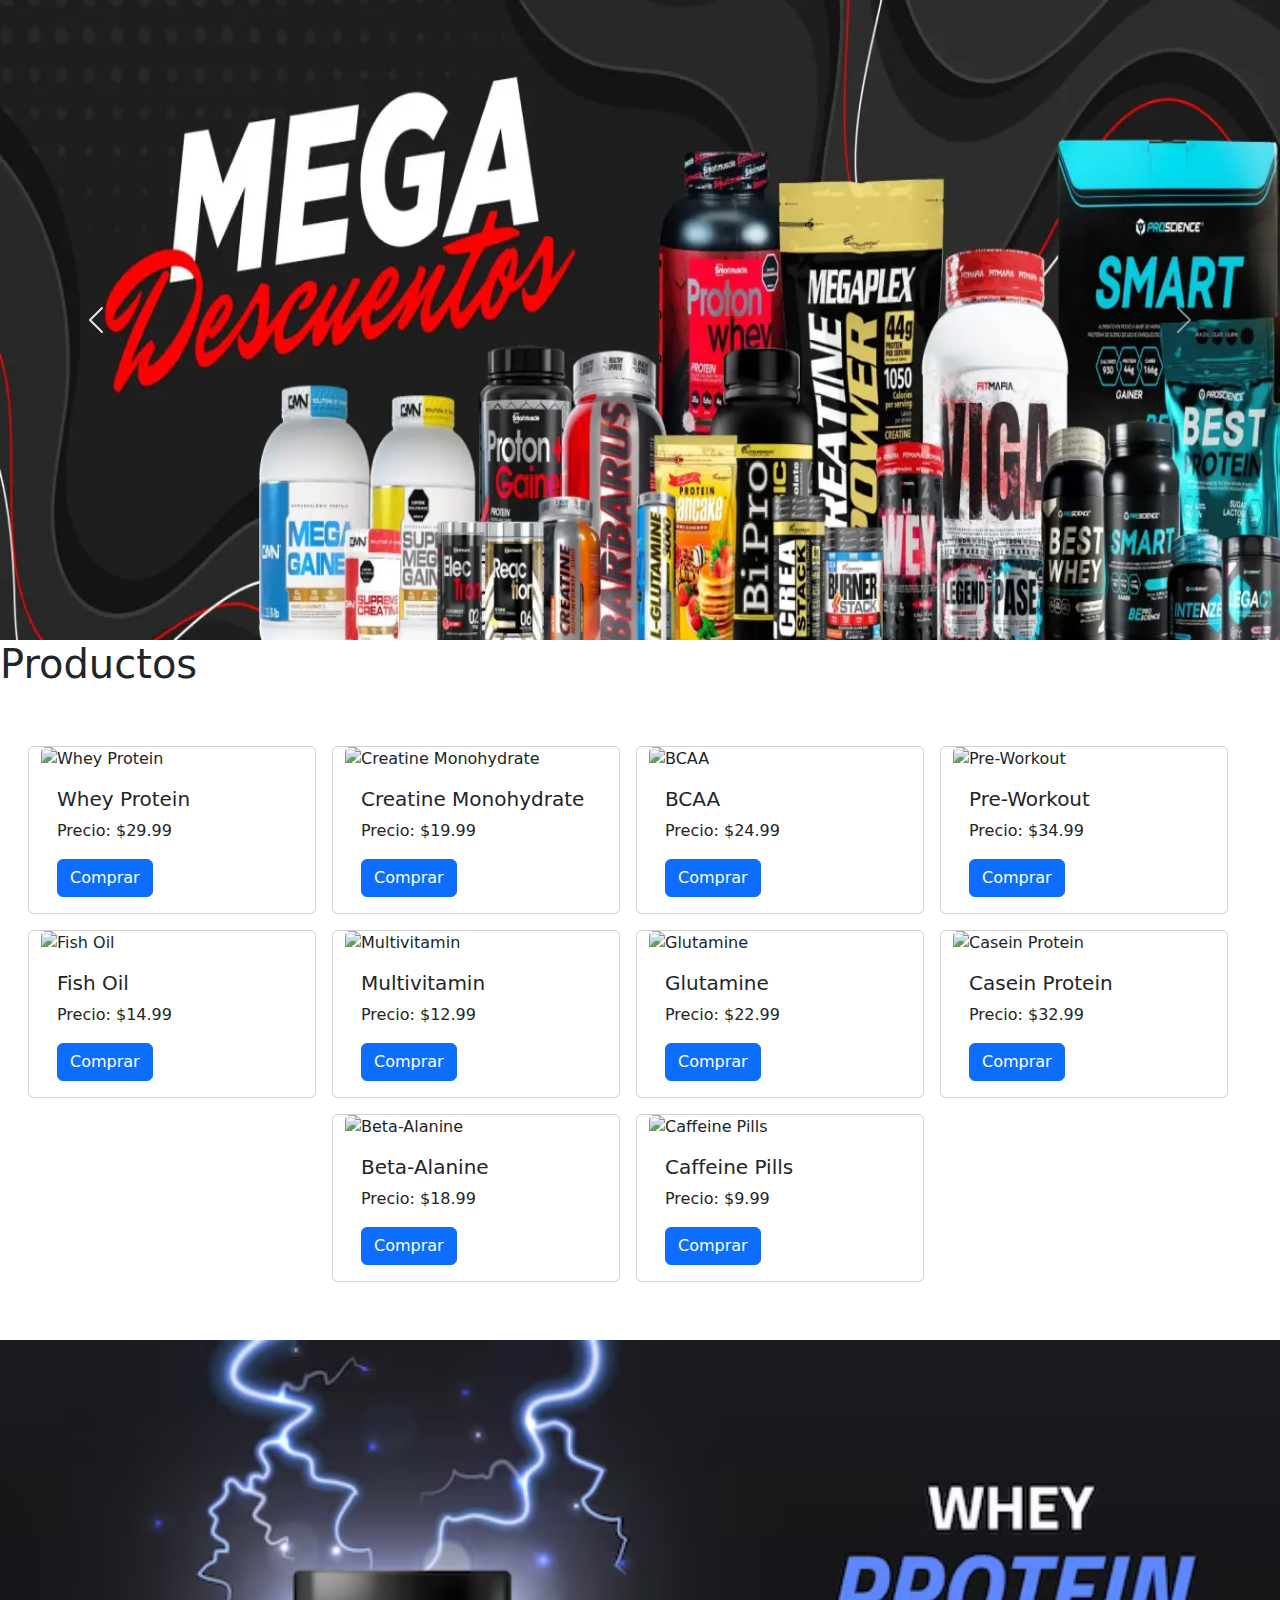
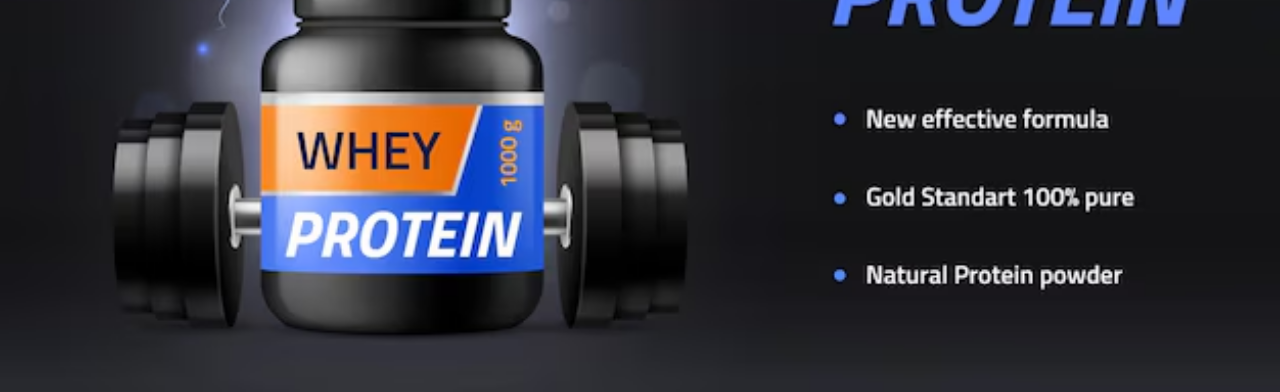
==== index.html @ 3e285431 "main_index casi terminado" ====
<!DOCTYPE html>
<html lang="es">
  <head>
    <meta charset="utf-8" />
    <meta name="viewport" content="width=device-width, initial-scale=1" />
    <title>Bootstrap demo</title>

    <link rel="stylesheet" href="assets/" />
    <link rel="stylesheet" href="css/estilos.css" />
    <link rel="stylesheet" href="js/cards.js" />
    <link
      href="https://cdn.jsdelivr.net/npm/bootstrap@5.3.3/dist/css/bootstrap.min.css"
      rel="stylesheet"
      integrity="sha384-QWTKZyjpPEjISv5WaRU9OFeRpok6YctnYmDr5pNlyT2bRjXh0JMhjY6hW+ALEwIH"
      crossorigin="anonymous"
    />
  </head>
  <body>
    <header></header>
    <main>
      <!-- CARROUSEL -->
      <section class="">
        <div
          id="carouselExample"
          class="carousel slide"
          data-bs-ride="carousel"
          data-bs-pause="false"
        >
          <div class="carousel-inner">
            <div class="carousel-item active">
              <img
                src="assets/resize_b-mega.webp"
                class="d-block w-100"
                alt="..."
              />
            </div>
            <div class="carousel-item">
              <img
                src="assets/resize_BANNER9.jpg"
                class="d-block w-100"
                alt="..."
              />
            </div>
            <div class="carousel-item">
              <img
                src="assets/resize_pro_fit_products_V5.webp"
                class="d-block w-100"
                alt="..."
              />
            </div>
          </div>
          <button
            class="carousel-control-prev"
            type="button"
            data-bs-target="#carouselExample"
            data-bs-slide="prev"
          >
            <span class="carousel-control-prev-icon" aria-hidden="true"></span>
            <span class="visually-hidden">Previous</span>
          </button>
          <button
            class="carousel-control-next"
            type="button"
            data-bs-target="#carouselExample"
            data-bs-slide="next"
          >
            <span class="carousel-control-next-icon" aria-hidden="true"></span>
            <span class="visually-hidden">Next</span>
          </button>
        </div>
      </section>

      <!-- fin del carrousel -->

      <h1>Productos</h1>

      <!-- tarjetas -->
      <section class="margen">
        <div id="contenedorTarjeta" class="container-fluid row tarjetas"></div>
      </section>

      <!-- fin de tarjetas -->

      <!-- publicidad -->
      <section class="publicidad">
        <img src="assets/banerDePublicicdad.avif" alt="baner de publicidad" />
      </section>
    </main>
    <footer></footer>

    <script src="js/cards.js"></script>
    <script
      src="https://cdn.jsdelivr.net/npm/bootstrap@5.3.3/dist/js/bootstrap.bundle.min.js"
      integrity="sha384-YvpcrYf0tY3lHB60NNkmXc5s9fDVZLESaAA55NDzOxhy9GkcIdslK1eN7N6jIeHz"
      crossorigin="anonymous"
    ></script>
  </body>
</html>
---- css/estilos.css ----
.margen{
    margin-top: 50px;
    margin-bottom: 50px;
}

.tarjetas{
    justify-content: center;
}

.publicidad img{
    width: 100%;
    overflow: hidden;
}
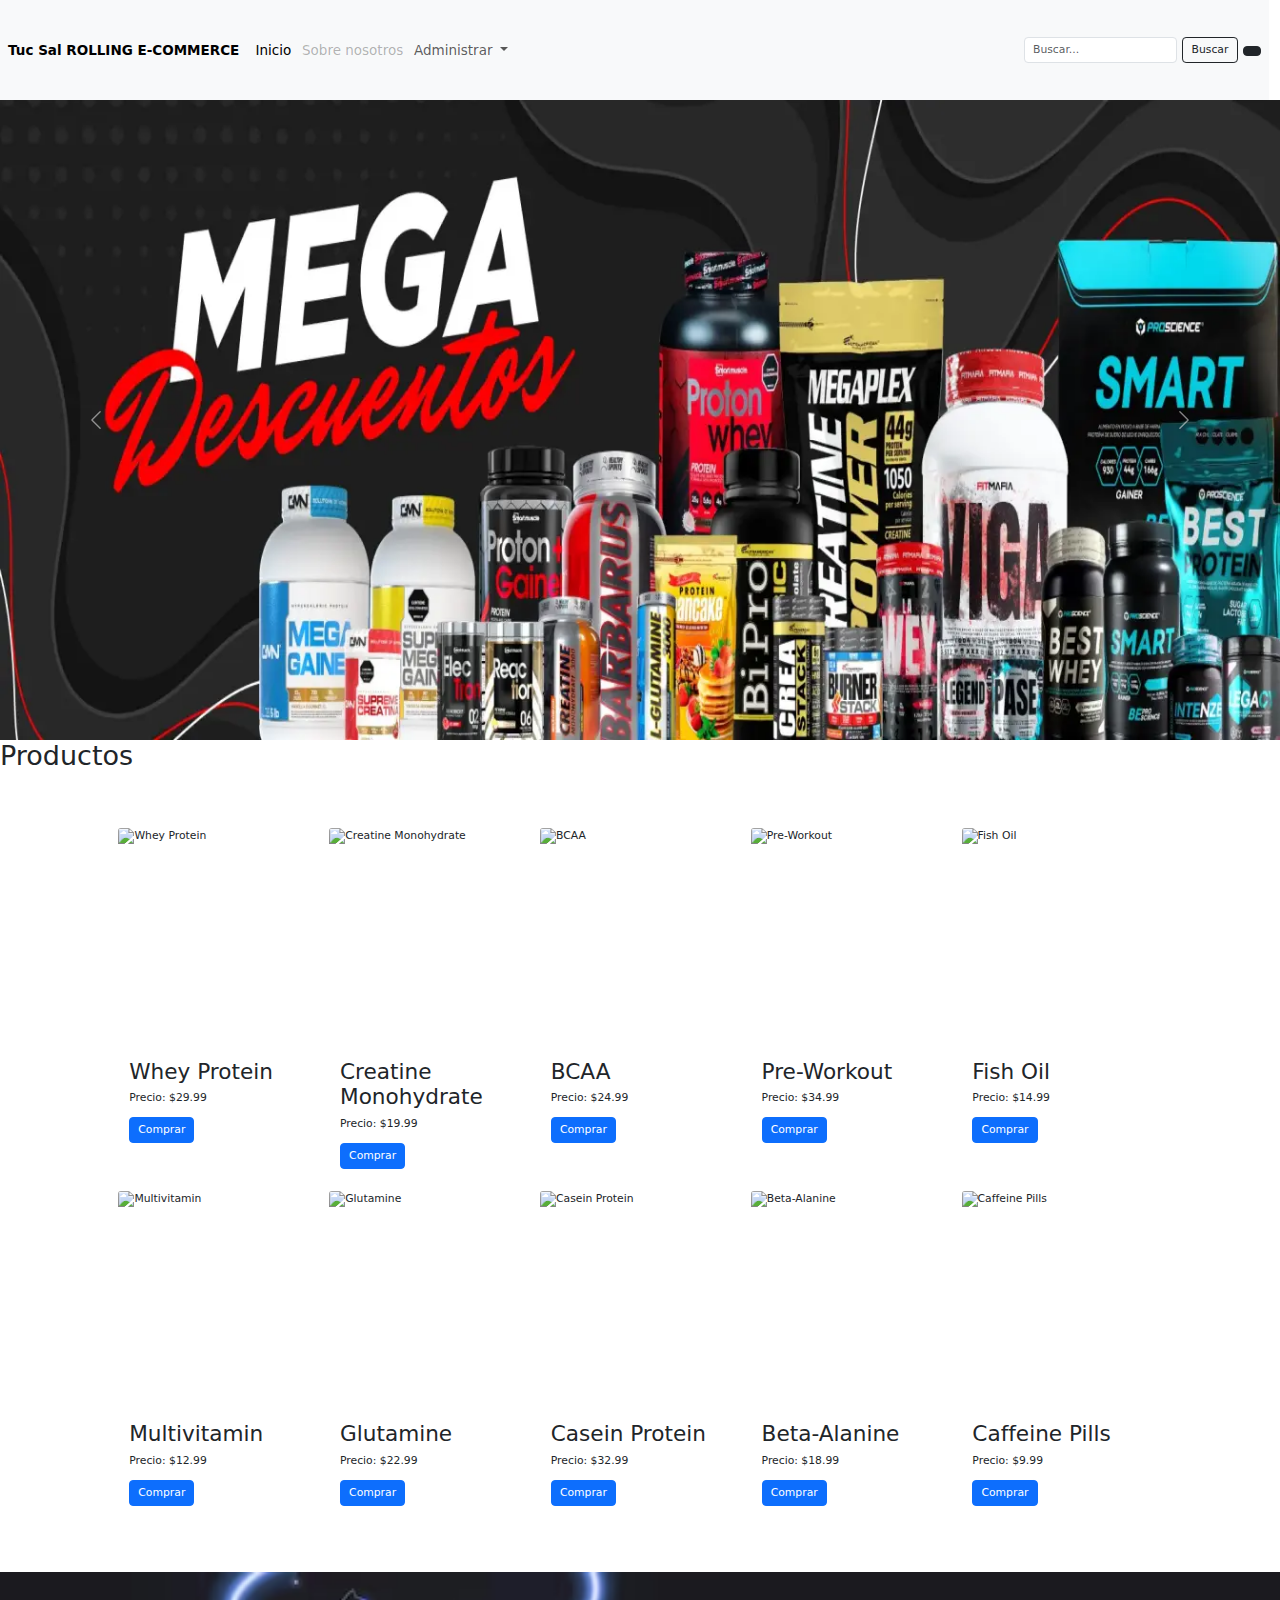
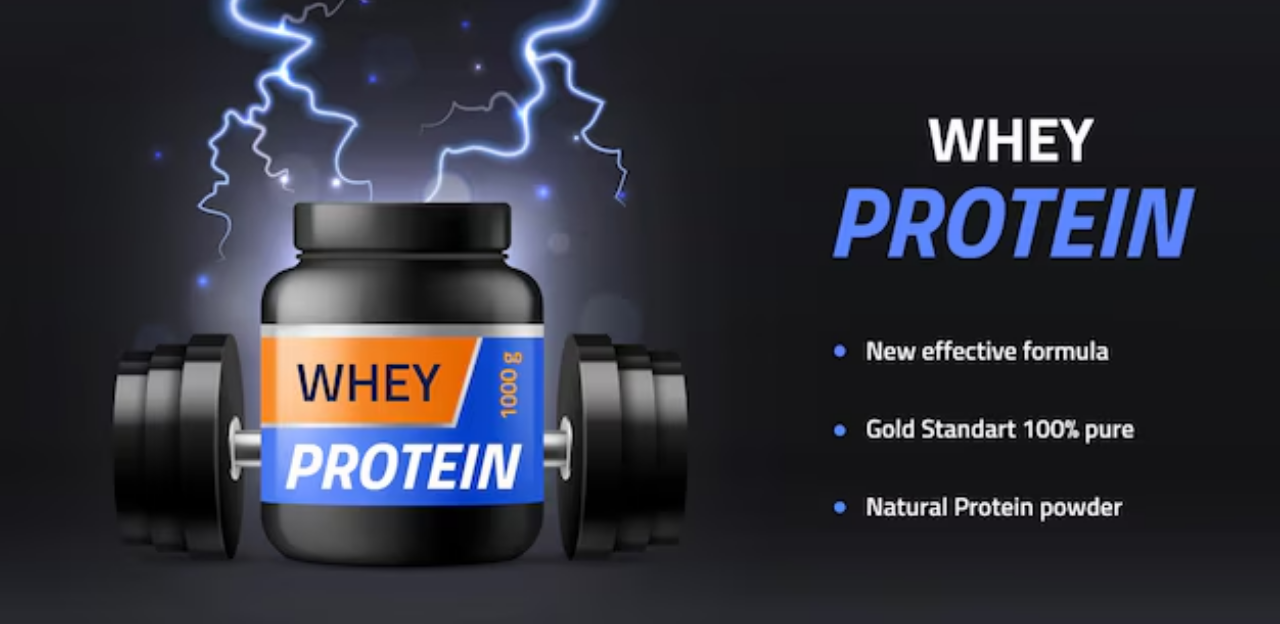
==== commit 651bf412: "se agregaron pagina varias y se las vinculó" ====
--- a/index.html
+++ b/index.html
@@ -5,18 +5,96 @@
     <meta name="viewport" content="width=device-width, initial-scale=1" />
     <title>Bootstrap demo</title>
 
-    <link rel="stylesheet" href="assets/" />
-    <link rel="stylesheet" href="css/estilos.css" />
-    <link rel="stylesheet" href="js/cards.js" />
+    
     <link
       href="https://cdn.jsdelivr.net/npm/bootstrap@5.3.3/dist/css/bootstrap.min.css"
       rel="stylesheet"
       integrity="sha384-QWTKZyjpPEjISv5WaRU9OFeRpok6YctnYmDr5pNlyT2bRjXh0JMhjY6hW+ALEwIH"
       crossorigin="anonymous"
     />
+    <!-- <link rel="stylesheet" href="assets/" /> -->
+    <link rel="stylesheet" href="./css/styles.css" />
+    <link rel="stylesheet" href="./css/estilos.css">
+    
   </head>
   <body>
-    <header></header>
+    <header>
+      <nav class="navbar navbar-brand navbar-expand-lg navbar-light bg-light ">
+        <div class="container-fluid">
+          <a class="navbar-brand d-flex align-items-center gap-2" href="#">
+            <span
+              class="fw-bold"
+              >Tuc Sal ROLLING E-COMMERCE</span
+            >
+          </a>
+          <button
+            class="navbar-toggler"
+            type="button"
+            data-bs-toggle="collapse"
+            data-bs-target="#navbarSupportedContent"
+            aria-controls="navbarSupportedContent"
+            aria-expanded="false"
+            aria-label="Toggle navigation"
+          >
+            <span class="navbar-toggler-icon"></span>
+          </button>
+          <div class="collapse navbar-collapse" id="navbarSupportedContent">
+            <ul class="navbar-nav me-auto mb-2 mb-lg-0">
+              <li class="nav-item">
+                <a class="nav-link active" aria-current="page" href="#"
+                  >Inicio</a
+                >
+              </li>
+              
+
+              <li class="nav-item">
+                <a class="nav-link disabled" aria-disabled="true" href="./pages/adoptar.html"
+                  >Sobre nosotros</a
+                >
+              </li>
+              <li id="administrador" class="nav-item dropdown">
+                <a
+                  class="nav-link dropdown-toggle"
+                  href="#"
+                  role="button"
+                  data-bs-toggle="dropdown"
+                  aria-expanded="false"
+                >
+                  Administrar
+                </a>
+                <ul class="dropdown-menu">
+                  <li>
+                    <a class="dropdown-item" href="./pages/admin_alta.html"
+                      >Alta de productos</a
+                    >
+                  </li>
+                  <li>
+                    <a class="dropdown-item" href="./pages/admin_table.html"
+                      >Listado de productos</a
+                    >
+                  </li>
+                </ul>
+              </li>
+            </ul>
+            <form class="d-flex" role="search">
+              <input
+                class="form-control me-2"
+                type="search"
+                placeholder="Buscar..."
+                aria-label="Search"
+              />
+              <button class="btn btn-outline-dark" type="submit">Buscar</button>
+            </form>
+            <div class="ms-2">
+              <a class="btn btn-dark" href="./pages/login.html"
+                ><i class="fa fa-user-circle-o" aria-hidden="true"></i
+              ></a>
+            </div>
+          </div>
+        </div>
+      </nav>
+
+    </header>
     <main>
       <!-- CARROUSEL -->
       <section class="">
@@ -87,7 +165,7 @@
       </section>
     </main>
     <footer></footer>
-
+    <script src="https://use.fontawesome.com/085fe3a535.js"></script>
     <script src="js/cards.js"></script>
     <script
       src="https://cdn.jsdelivr.net/npm/bootstrap@5.3.3/dist/js/bootstrap.bundle.min.js"
--- a/css/styles.css
+++ b/css/styles.css
@@ -0,0 +1,82 @@
+html{
+    font-size: 67.5%;
+}
+
+#container-buzos{
+    background: rgb(0,0,0);
+    background: linear-gradient(0deg, rgba(0,0,0,0.00) 0%, rgba(253,237,45,0) 50%, rgba(0,0,0,0.10) 100%);
+}
+a{
+    text-decoration: none;
+   color: white;
+}
+
+.list-group{
+    font-size: 100%;
+}
+
+.card{
+    min-width: 200px;
+    max-width: 500px;
+    border: none;
+}
+
+.card img{
+    height: 220px;
+} 
+
+h5{
+    font-size: 2rem;
+}
+
+.hover:hover{
+    transform: scale(1.05);
+    transition: ease 0.3s;
+}
+.hover-text:hover{
+    transform: scale(0.95);
+    transition: ease 0.3s;
+}
+
+i {
+    font-size: 18px;
+    }
+    
+    footer{
+        
+    .hover1:hover{
+        color: green;
+    }
+        
+     p {
+      font-size: 14px;
+            
+      }
+
+    .carousel-item1 img{
+        object-fit: cover;
+        width: 100%;
+        height: 100%;
+
+    }  
+   .hover2:hover{
+    color: rgb(202, 41, 196);
+ }
+    
+ .hover3:hover{
+        color: rgb(5, 16, 169);
+ }
+ .hover4:hover{
+        color: rgb(3, 230, 255);
+   }
+    
+.hdj:hover{
+   transform: scale(1.05);
+   transition: ease 0.3s;
+  }
+
+}
+
+@media (min-width: 768px){
+
+}--- a/css/estilos.css
+++ b/css/estilos.css
@@ -10,4 +10,8 @@
 .publicidad img{
     width: 100%;
     overflow: hidden;
-}+}
+
+.navbar-brand {
+    height: 100px;
+  }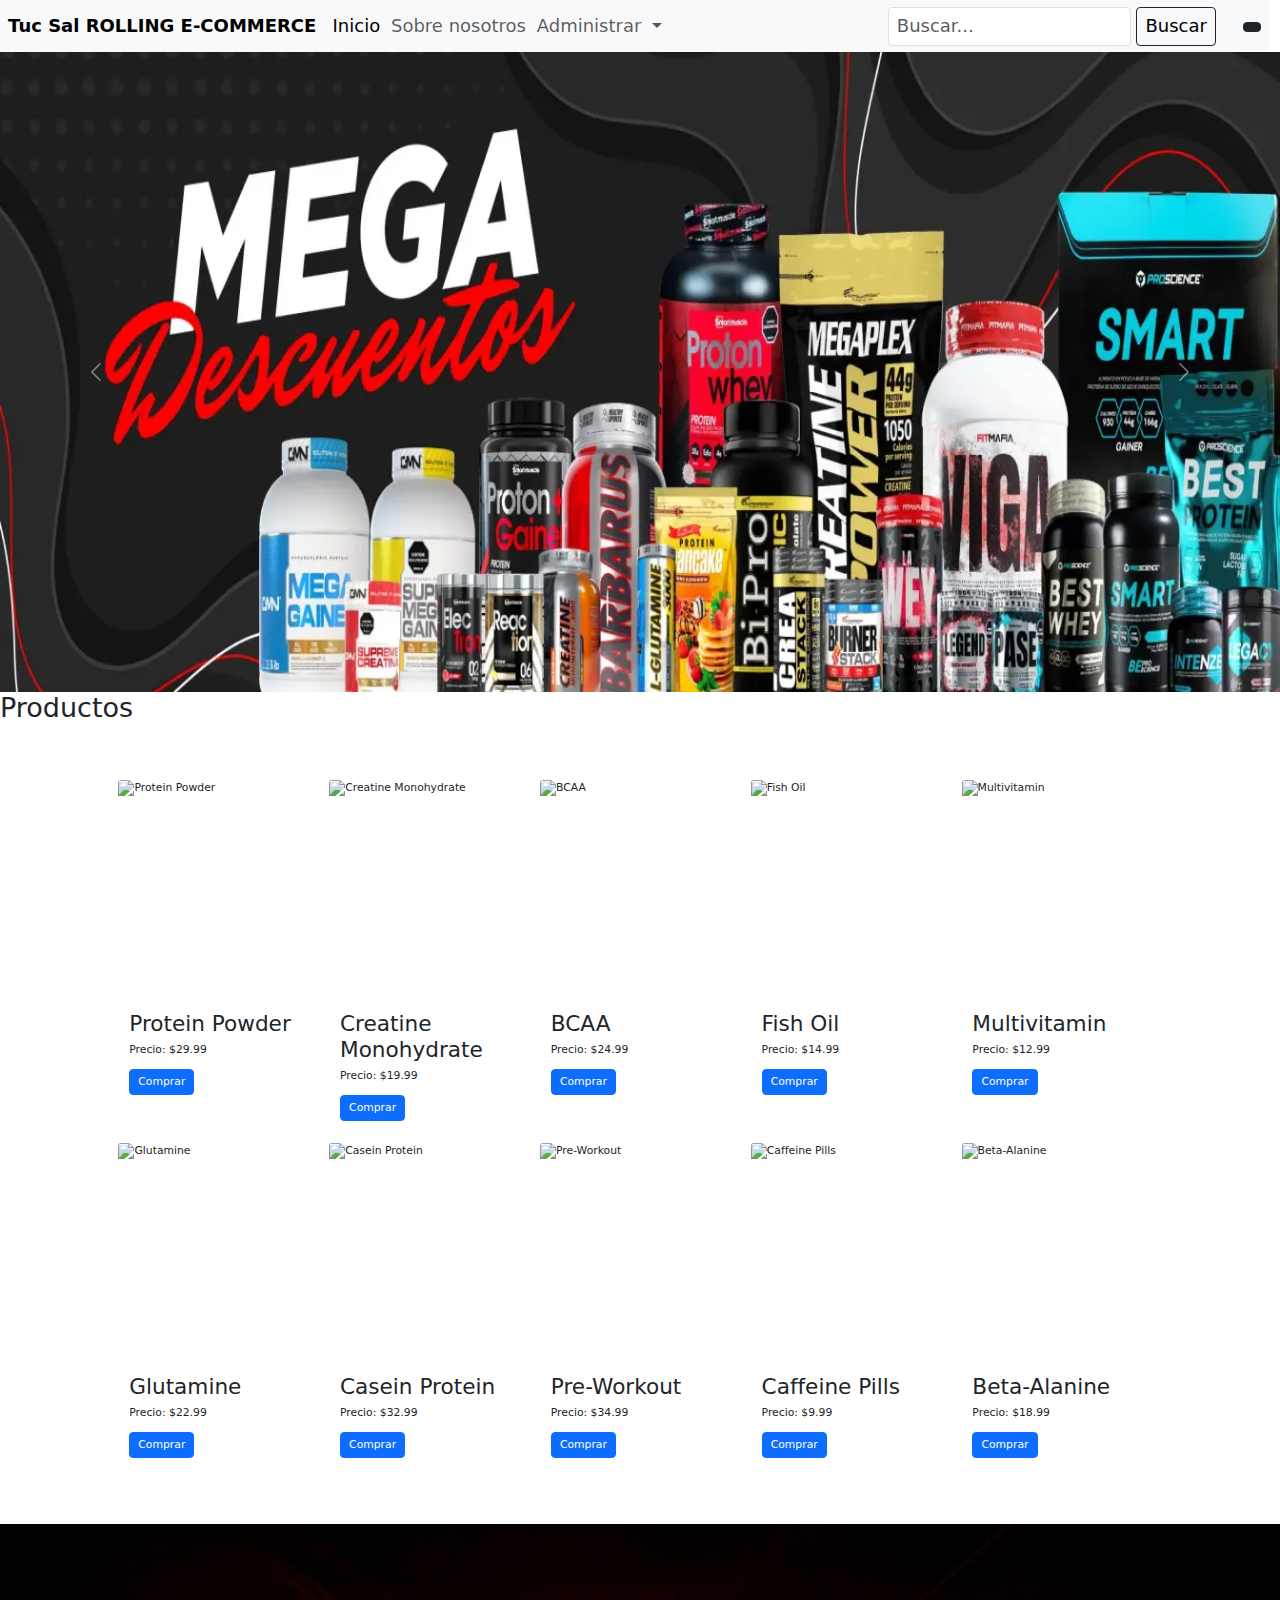
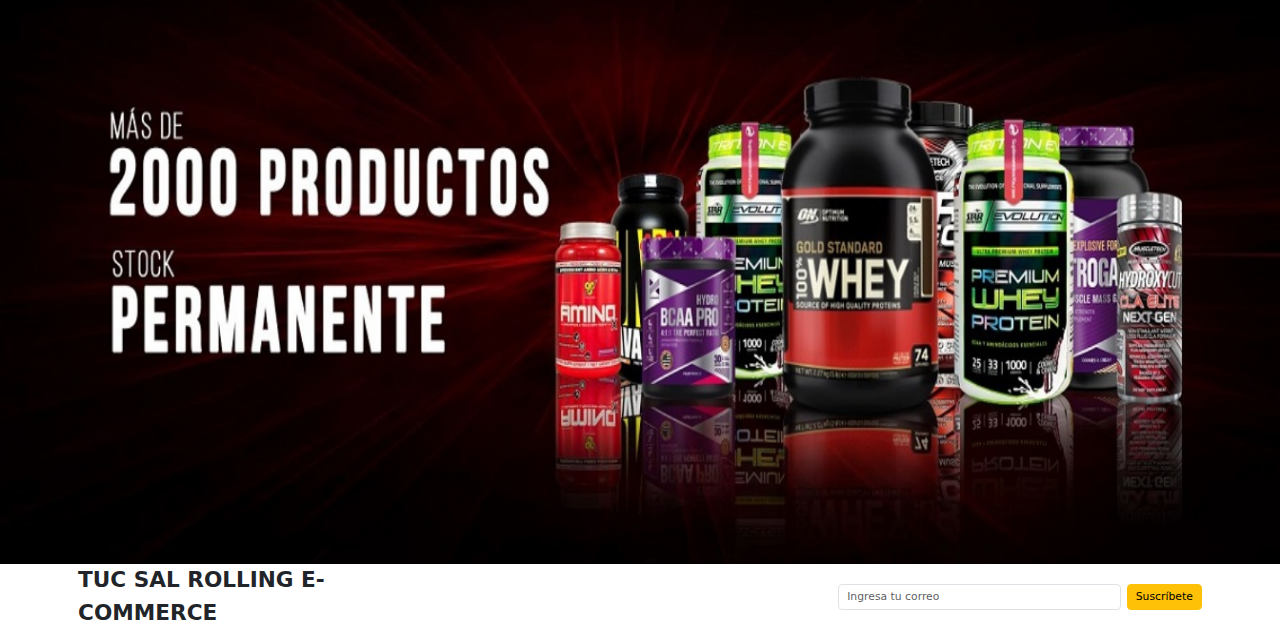
==== commit 35d95367: "ultimos  cambios" ====
--- a/index.html
+++ b/index.html
@@ -48,7 +48,7 @@
               
 
               <li class="nav-item">
-                <a class="nav-link disabled" aria-disabled="true" href="./pages/adoptar.html"
+                <a class="nav-link" aria-disabled="true" href="./pages/adoptar.html"
                   >Sobre nosotros</a
                 >
               </li>
@@ -76,17 +76,17 @@
                 </ul>
               </li>
             </ul>
-            <form class="d-flex" role="search">
+            <form class="d-flex navbar-brand font-size-18px" role="search">
               <input
-                class="form-control me-2"
+                class="form-control me-2 navbar-brand"
                 type="search"
                 placeholder="Buscar..."
                 aria-label="Search"
               />
-              <button class="btn btn-outline-dark" type="submit">Buscar</button>
+              <button class="btn btn-outline-dark navbar-brand" type="submit">Buscar</button>
             </form>
             <div class="ms-2">
-              <a class="btn btn-dark" href="./pages/login.html"
+              <a class="btn btn-dark " href="./pages/login.html"
                 ><i class="fa fa-user-circle-o" aria-hidden="true"></i
               ></a>
             </div>
@@ -161,12 +161,40 @@
 
       <!-- publicidad -->
       <section class="publicidad">
-        <img src="assets/banerDePublicicdad.avif" alt="baner de publicidad" />
+        <img src="./assets/resize_BANNER9.jpg" alt="baner de publicidad" />
       </section>
     </main>
-    <footer></footer>
+    <footer>
+
+      <div class="container">
+        <div class="row align-items-center">
+          <div
+            class="col-12 col-md-4 mb-3 d-flex justify-content-center align-items-center gap-2"
+          >
+            <!-- <img src="./assets/logo.png" alt="logo" /> -->
+            <span class="fs-2 fw-bold">TUC SAL ROLLING E-COMMERCE</span>
+          </div>
+          <div class="col-12 col-md-4 mb-3 d-flex gap-3 justify-content-center">
+            <i class="fa fa-instagram fa-3x" aria-hidden="true"></i>
+            <i class="fa fa-facebook-official fa-3x" aria-hidden="true"></i>
+            <i class="fa fa-twitter-square fa-3x" aria-hidden="true"></i>
+            <i class="fa fa-linkedin-square fa-3x" aria-hidden="true"></i>
+          </div>
+          <div class="col-12 col-md-4 mb-3">
+            <form class="d-flex gap-2">
+              <input
+                class="form-control"
+                type="email"
+                placeholder="Ingresa tu correo"
+              />
+              <button class="btn btn-warning">Suscríbete</button>
+            </form>
+          </div>
+        </div>
+      </div>
+    </footer>
     <script src="https://use.fontawesome.com/085fe3a535.js"></script>
-    <script src="js/cards.js"></script>
+    <script src="./js/cards.js"></script>
     <script
       src="https://cdn.jsdelivr.net/npm/bootstrap@5.3.3/dist/js/bootstrap.bundle.min.js"
       integrity="sha384-YvpcrYf0tY3lHB60NNkmXc5s9fDVZLESaAA55NDzOxhy9GkcIdslK1eN7N6jIeHz"
--- a/css/estilos.css
+++ b/css/estilos.css
@@ -13,5 +13,10 @@
 }
 
 .navbar-brand {
-    height: 100px;
-  }+    font-size: 18px; /* Aumenta el tamaño de la fuente */
+    line-height: 30px;
+  }
+
+.navbar-brand a {
+    line-height: 30px; /* Aumenta la altura de la línea */
+}
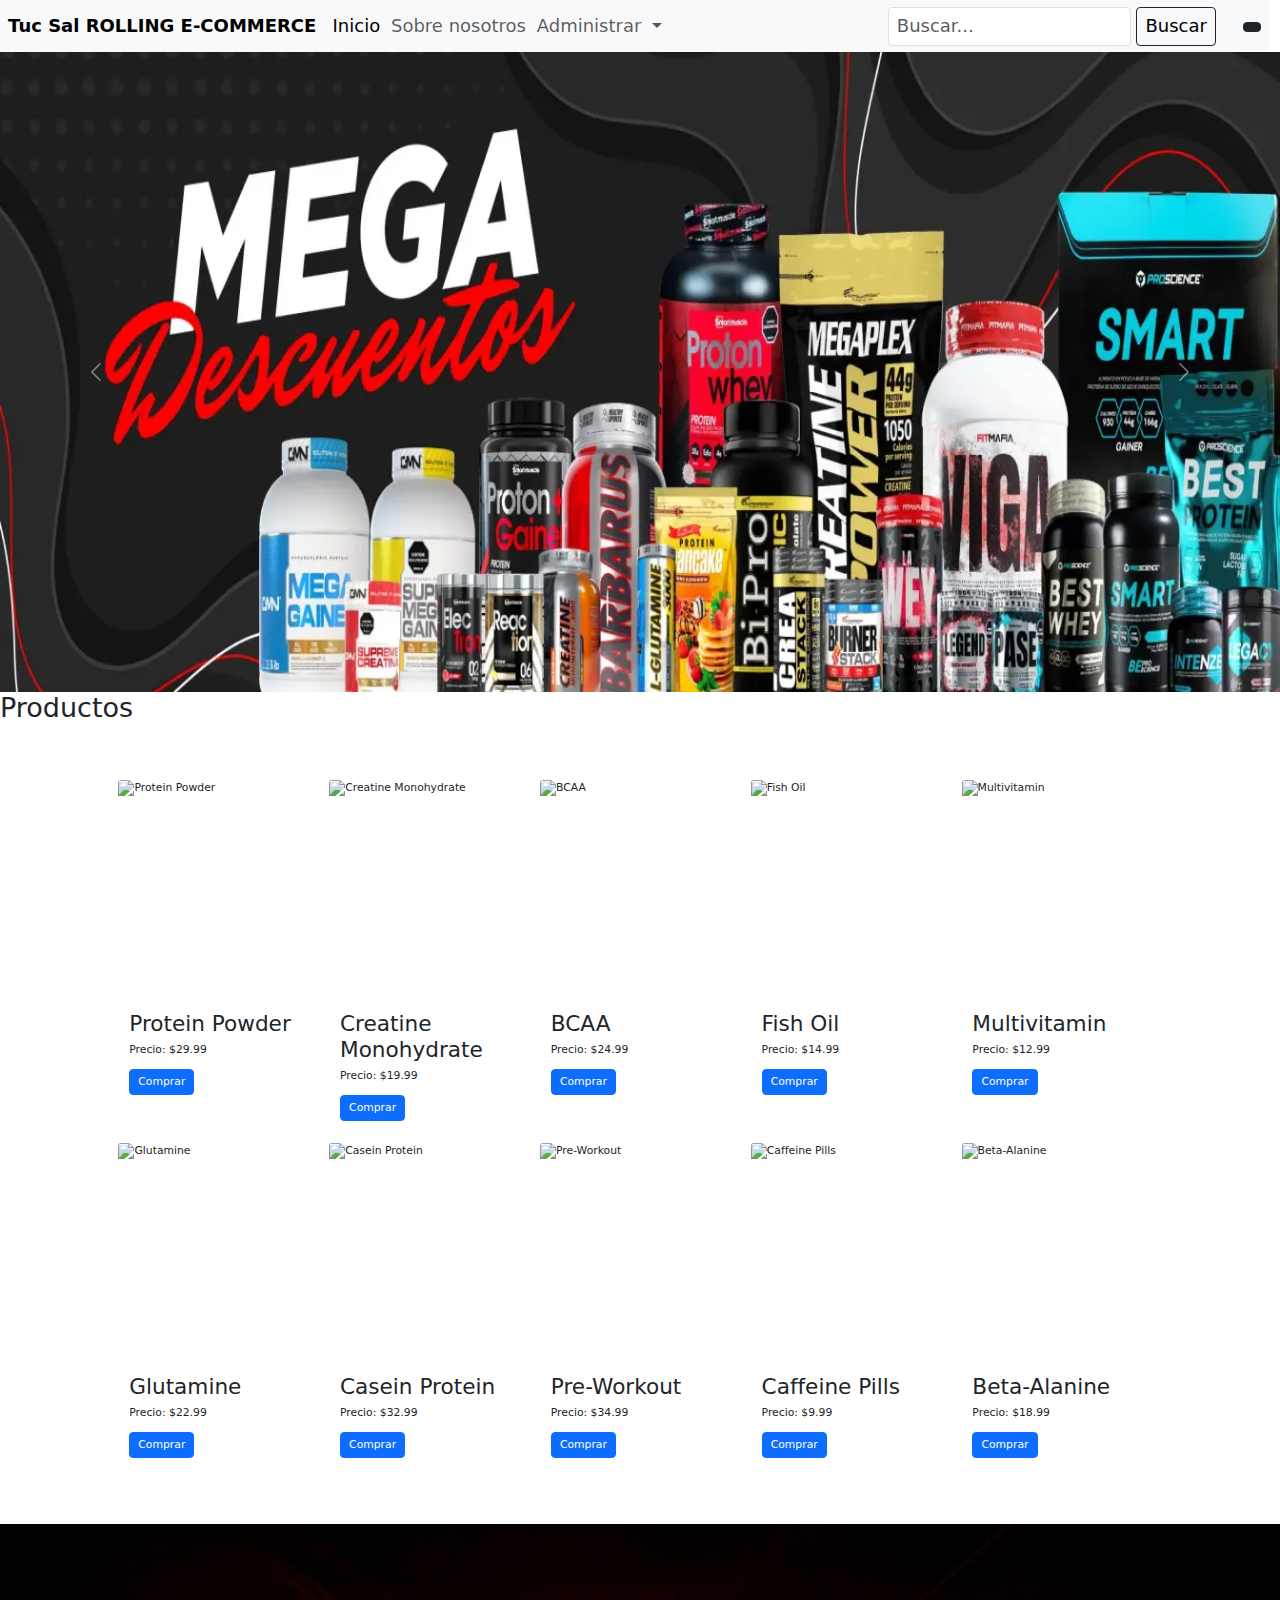
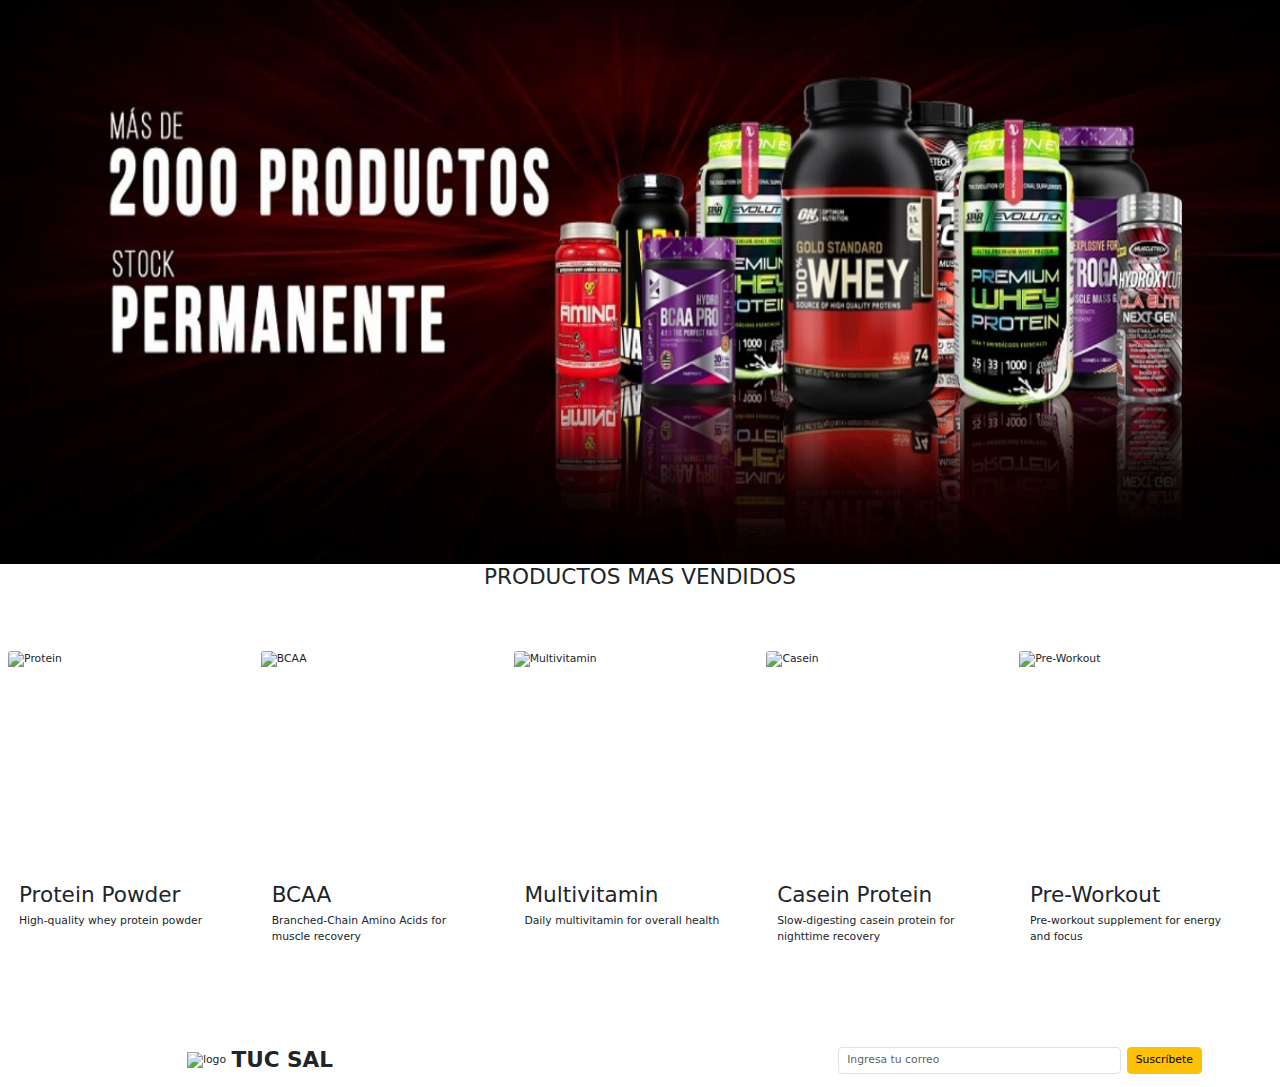
==== commit 5523214f: "detalle producto mas vendidos" ====
--- a/index.html
+++ b/index.html
@@ -163,6 +163,13 @@
       <section class="publicidad">
         <img src="./assets/resize_BANNER9.jpg" alt="baner de publicidad" />
       </section>
+
+      <h2 class="text-center">PRODUCTOS MAS VENDIDOS</h2>
+      <!-- card mas vendidas -->
+      <section class="margen">
+        <div id="contenedorMasVendidos" class="container-fluid row tarjetas"></div>
+      </section>
+
     </main>
     <footer>
 
@@ -171,8 +178,8 @@
           <div
             class="col-12 col-md-4 mb-3 d-flex justify-content-center align-items-center gap-2"
           >
-            <!-- <img src="./assets/logo.png" alt="logo" /> -->
-            <span class="fs-2 fw-bold">TUC SAL ROLLING E-COMMERCE</span>
+            <img src="./assets/logo.png" alt="logo" />
+            <span class="fs-2 fw-bold">TUC SAL </span>
           </div>
           <div class="col-12 col-md-4 mb-3 d-flex gap-3 justify-content-center">
             <i class="fa fa-instagram fa-3x" aria-hidden="true"></i>
@@ -195,6 +202,8 @@
     </footer>
     <script src="https://use.fontawesome.com/085fe3a535.js"></script>
     <script src="./js/cards.js"></script>
+    <script src="./js/masVendidos.js"></script>
+    <script src="./js/producto.js"></script>
     <script
       src="https://cdn.jsdelivr.net/npm/bootstrap@5.3.3/dist/js/bootstrap.bundle.min.js"
       integrity="sha384-YvpcrYf0tY3lHB60NNkmXc5s9fDVZLESaAA55NDzOxhy9GkcIdslK1eN7N6jIeHz"
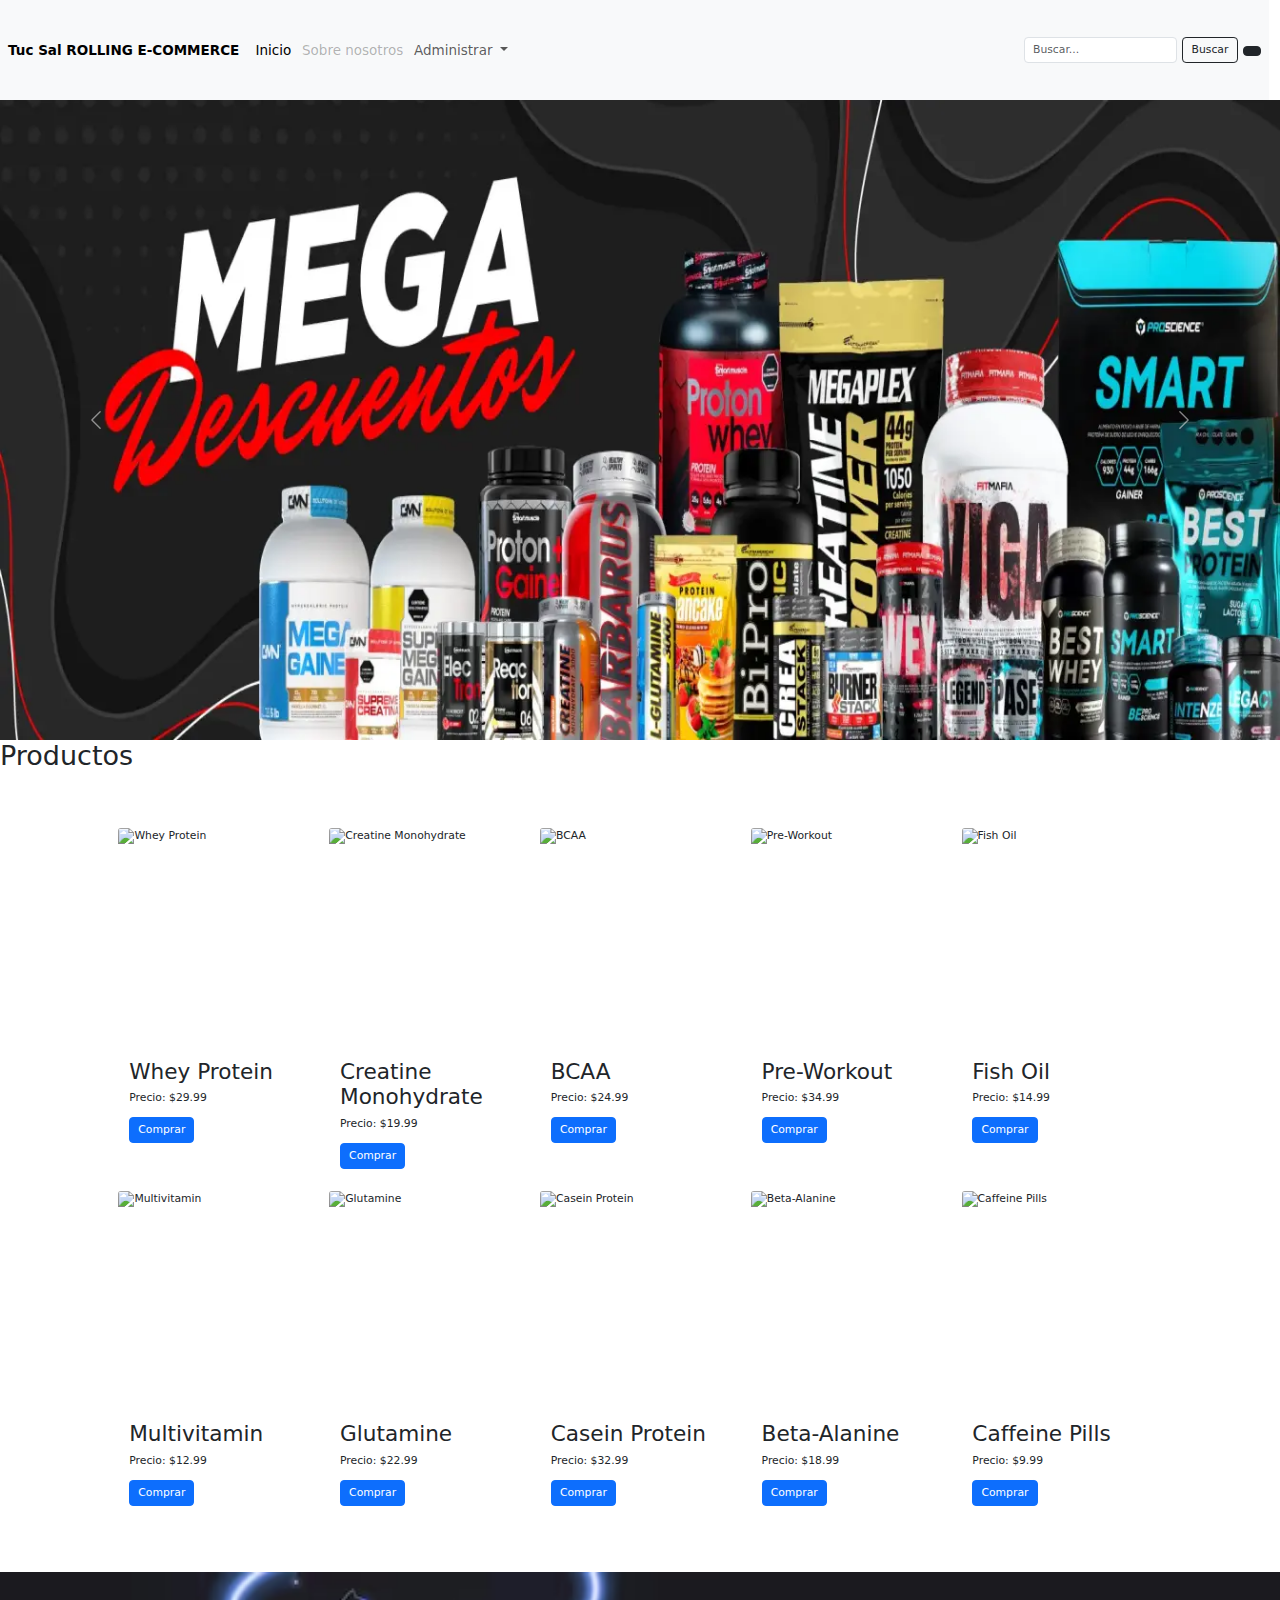
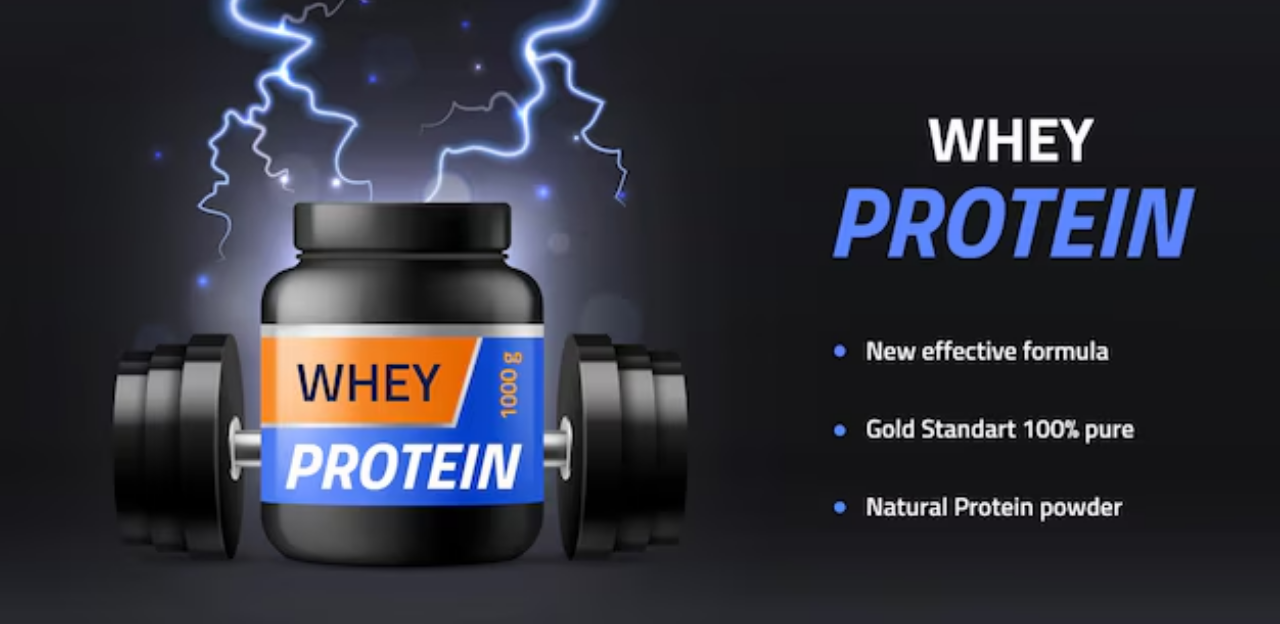
==== commit 14a5f569: "Merge 651bf4121b95073a4785f886ac3c05a0441d6a3d into 6b17611805a4ecd2982b9f43b1fc695dfa72317d" ====
--- a/index.html
+++ b/index.html
@@ -48,7 +48,7 @@
               
 
               <li class="nav-item">
-                <a class="nav-link" aria-disabled="true" href="./pages/adoptar.html"
+                <a class="nav-link disabled" aria-disabled="true" href="./pages/adoptar.html"
                   >Sobre nosotros</a
                 >
               </li>
@@ -76,17 +76,17 @@
                 </ul>
               </li>
             </ul>
-            <form class="d-flex navbar-brand font-size-18px" role="search">
+            <form class="d-flex" role="search">
               <input
-                class="form-control me-2 navbar-brand"
+                class="form-control me-2"
                 type="search"
                 placeholder="Buscar..."
                 aria-label="Search"
               />
-              <button class="btn btn-outline-dark navbar-brand" type="submit">Buscar</button>
+              <button class="btn btn-outline-dark" type="submit">Buscar</button>
             </form>
             <div class="ms-2">
-              <a class="btn btn-dark " href="./pages/login.html"
+              <a class="btn btn-dark" href="./pages/login.html"
                 ><i class="fa fa-user-circle-o" aria-hidden="true"></i
               ></a>
             </div>
@@ -161,49 +161,12 @@
 
       <!-- publicidad -->
       <section class="publicidad">
-        <img src="./assets/resize_BANNER9.jpg" alt="baner de publicidad" />
+        <img src="assets/banerDePublicicdad.avif" alt="baner de publicidad" />
       </section>
-
-      <h2 class="text-center">PRODUCTOS MAS VENDIDOS</h2>
-      <!-- card mas vendidas -->
-      <section class="margen">
-        <div id="contenedorMasVendidos" class="container-fluid row tarjetas"></div>
-      </section>
-
     </main>
-    <footer>
-
-      <div class="container">
-        <div class="row align-items-center">
-          <div
-            class="col-12 col-md-4 mb-3 d-flex justify-content-center align-items-center gap-2"
-          >
-            <img src="./assets/logo.png" alt="logo" />
-            <span class="fs-2 fw-bold">TUC SAL </span>
-          </div>
-          <div class="col-12 col-md-4 mb-3 d-flex gap-3 justify-content-center">
-            <i class="fa fa-instagram fa-3x" aria-hidden="true"></i>
-            <i class="fa fa-facebook-official fa-3x" aria-hidden="true"></i>
-            <i class="fa fa-twitter-square fa-3x" aria-hidden="true"></i>
-            <i class="fa fa-linkedin-square fa-3x" aria-hidden="true"></i>
-          </div>
-          <div class="col-12 col-md-4 mb-3">
-            <form class="d-flex gap-2">
-              <input
-                class="form-control"
-                type="email"
-                placeholder="Ingresa tu correo"
-              />
-              <button class="btn btn-warning">Suscríbete</button>
-            </form>
-          </div>
-        </div>
-      </div>
-    </footer>
+    <footer></footer>
     <script src="https://use.fontawesome.com/085fe3a535.js"></script>
-    <script src="./js/cards.js"></script>
-    <script src="./js/masVendidos.js"></script>
-    <script src="./js/producto.js"></script>
+    <script src="js/cards.js"></script>
     <script
       src="https://cdn.jsdelivr.net/npm/bootstrap@5.3.3/dist/js/bootstrap.bundle.min.js"
       integrity="sha384-YvpcrYf0tY3lHB60NNkmXc5s9fDVZLESaAA55NDzOxhy9GkcIdslK1eN7N6jIeHz"
--- a/css/estilos.css
+++ b/css/estilos.css
@@ -13,10 +13,5 @@
 }
 
 .navbar-brand {
-    font-size: 18px; /* Aumenta el tamaño de la fuente */
-    line-height: 30px;
-  }
-
-.navbar-brand a {
-    line-height: 30px; /* Aumenta la altura de la línea */
-}
+    height: 100px;
+  }